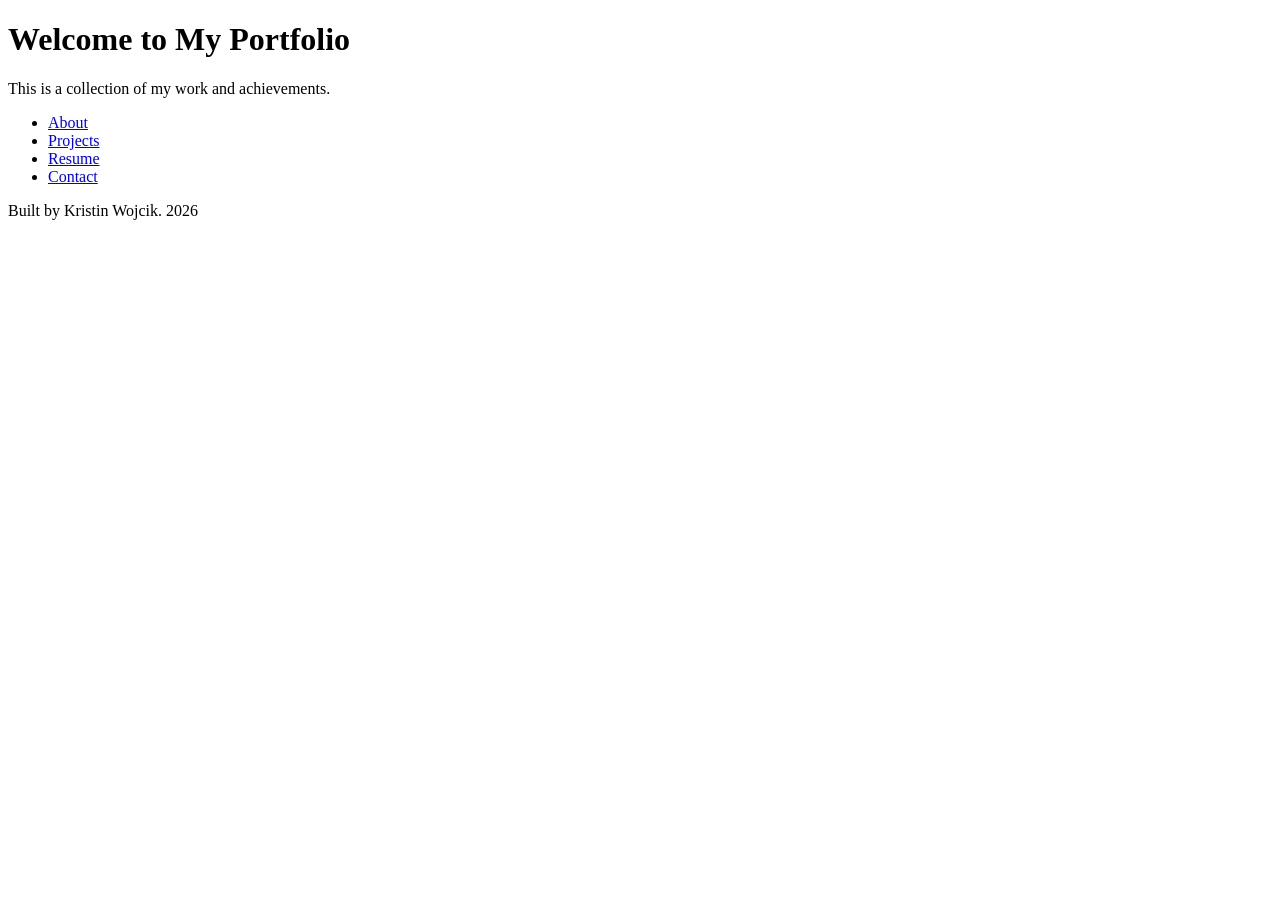
==== index.html @ 2bc8a35b "HTML Basics all the content necessary for the Code-Along" ====
<!DOCTYPE html>
<html lang="en">

<head>
    <meta charset="UTF-8">
    <meta name="viewport" content="width=device-width, initial-scale=1.0">
    <title>Kristin Wojcik Portfolio</title>
</head>

<body>
    <header>
        <h1>Welcome to My Portfolio</h1>
        <p>This is a collection of my work and achievements.</p>
    </header>
    <nav>
        <ul>
            <li><a href="about.html">About</a></li>
            <li><a href="projects.html">Projects</a></li>
            <li><a href="resume.html">Resume</a></li>
            <li><a href="contact.html">Contact</a></li>
        </ul>
    </nav>
    <main>

    </main>
    <footer>
        <p>Built by Kristin Wojcik. 2026</p>
    </footer>
</body>

</html>
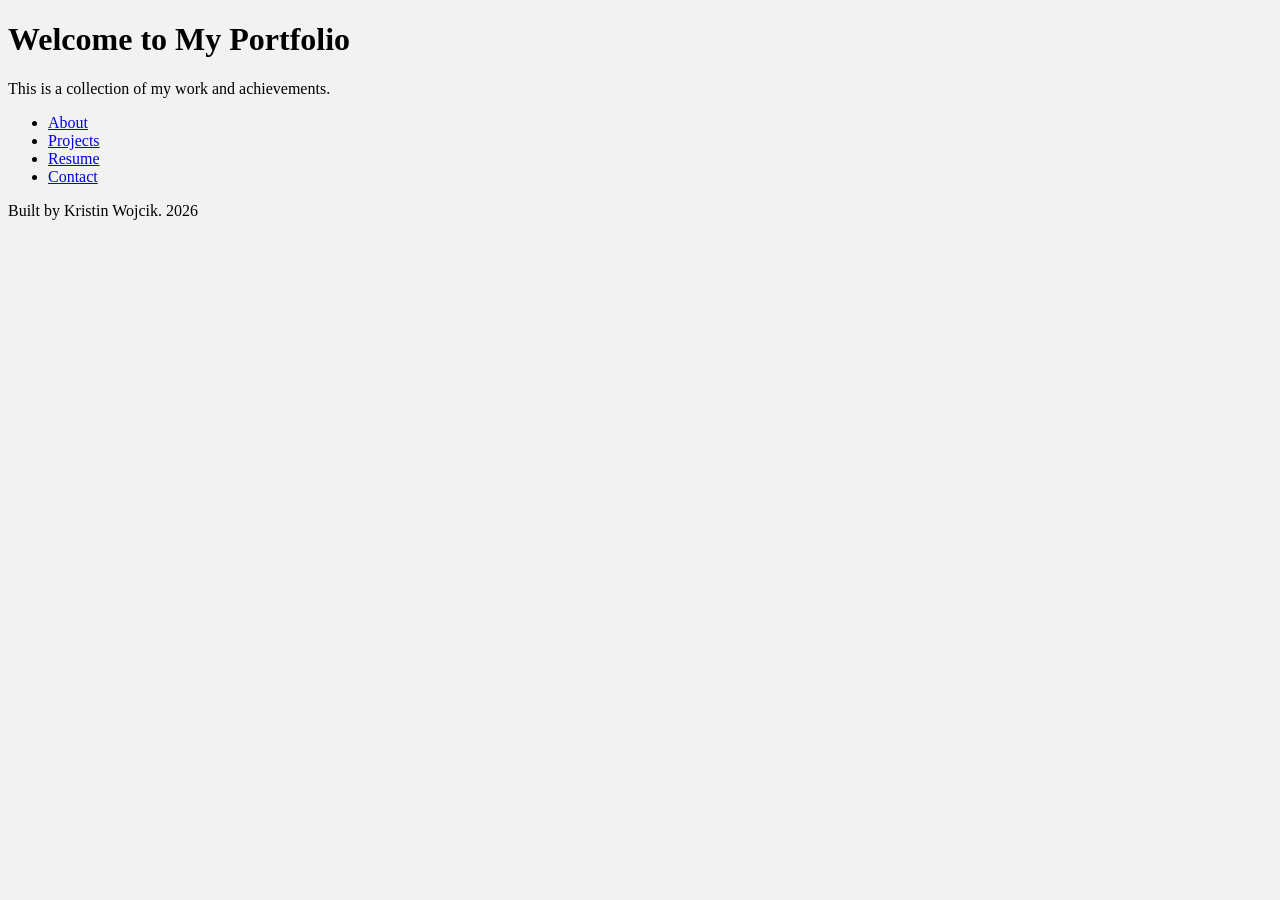
==== commit 10bd3025: "Added CSS and Color Pallet" ====
--- a/index.html
+++ b/index.html
@@ -4,6 +4,7 @@
 <head>
     <meta charset="UTF-8">
     <meta name="viewport" content="width=device-width, initial-scale=1.0">
+    <link rel="stylesheet" href="styles.css">
     <title>Kristin Wojcik Portfolio</title>
 </head>
 
--- a/styles.css
+++ b/styles.css
@@ -0,0 +1,14 @@
+/* CSS by Kristin Wojcik */
+/* Color Pallet
+Green Thumb: #669900
+Lizard Belly: #CCCC33
+Pastel Peach Orange: #FFCC99
+Poisonous Apple: #993333 
+Concrete: #F2F2F2
+*/
+
+/* GLOBAL (base) MOBILE FIRST */
+body {
+    background-color: #F2F2F2;
+
+}
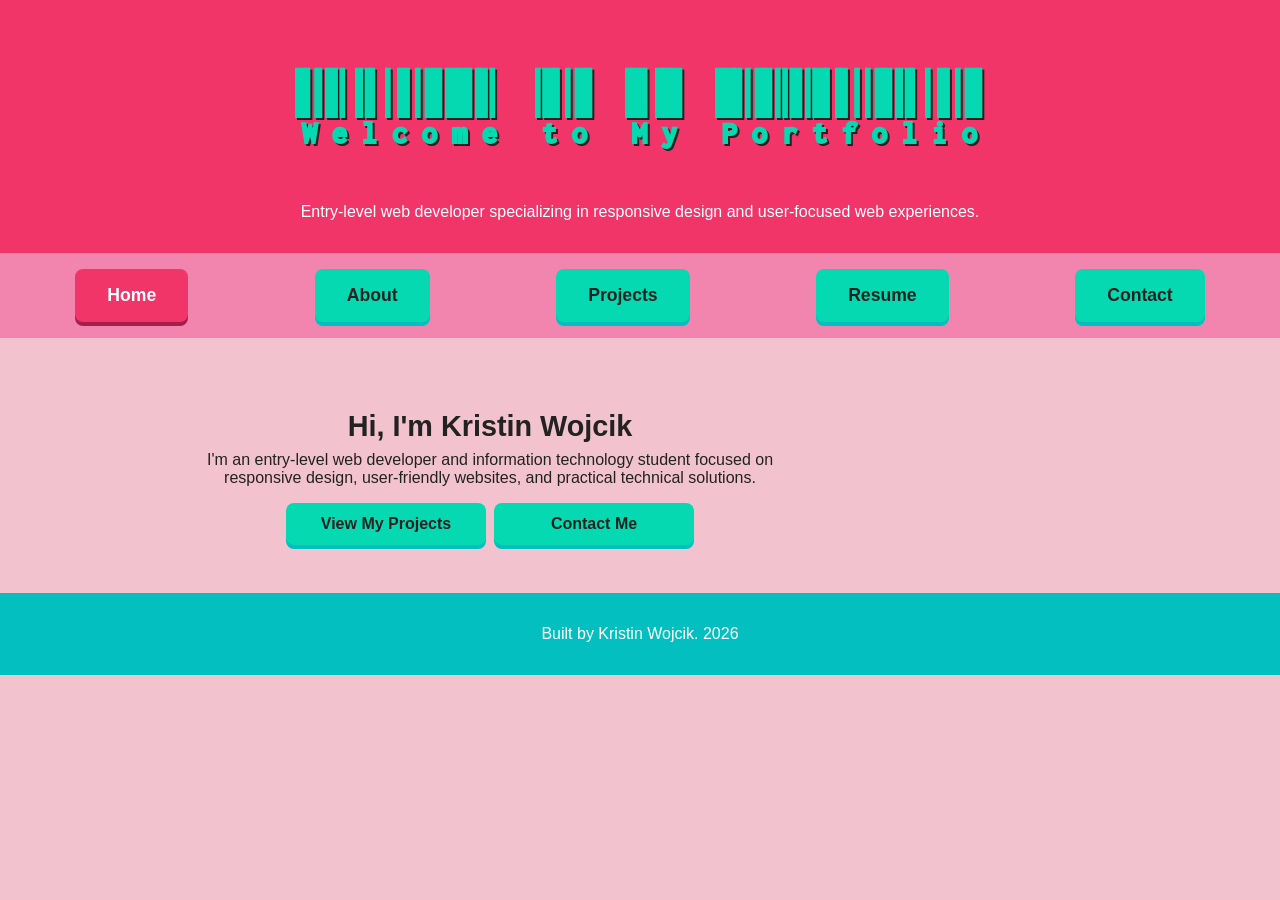
==== commit a50a8050: "Updated CSS and HTML pages" ====
--- a/index.html
+++ b/index.html
@@ -4,6 +4,9 @@
 <head>
     <meta charset="UTF-8">
     <meta name="viewport" content="width=device-width, initial-scale=1.0">
+    <link rel="preconnect" href="https://fonts.googleapis.com">
+    <link rel="preconnect" href="https://fonts.gstatic.com" crossorigin>
+    <link href="https://fonts.googleapis.com/css2?family=Libre+Barcode+128+Text&display=swap" rel="stylesheet">
     <link rel="stylesheet" href="styles.css">
     <title>Kristin Wojcik Portfolio</title>
 </head>
@@ -11,10 +14,11 @@
 <body>
     <header>
         <h1>Welcome to My Portfolio</h1>
-        <p>This is a collection of my work and achievements.</p>
+        <p>Entry-level web developer specializing in responsive design and user-focused web experiences.</p>
     </header>
     <nav>
         <ul>
+            <li><a href="index.html" class="active">Home</a></li>
             <li><a href="about.html">About</a></li>
             <li><a href="projects.html">Projects</a></li>
             <li><a href="resume.html">Resume</a></li>
@@ -22,7 +26,16 @@
         </ul>
     </nav>
     <main>
+        <section class="home">
+            <h2>Hi, I'm Kristin Wojcik</h2>
+            <p>I'm an entry-level web developer and information technology student focused on responsive design,
+                user-friendly websites, and practical technical solutions.</p>
 
+            <div class="home-buttons">
+                <a href="projects.html">View My Projects</a>
+                <a href="contact.html">Contact Me</a>
+            </div>
+        </section>
     </main>
     <footer>
         <p>Built by Kristin Wojcik. 2026</p>
--- a/styles.css
+++ b/styles.css
@@ -1,14 +1,269 @@
 /* CSS by Kristin Wojcik */
-/* Color Pallet
-Green Thumb: #669900
-Lizard Belly: #CCCC33
-Pastel Peach Orange: #FFCC99
-Poisonous Apple: #993333 
-Concrete: #F2F2F2
+
+/* Color Palette
+Primary Pink: #F23568
+Light Pink: #F2C2CF
+Mid Pink: #F285AD
+Teal: #04BFBF
+Mint: #04D9B2
 */
 
-/* GLOBAL (base) MOBILE FIRST */
+/* GLOBAL */
+* {
+    box-sizing: border-box;
+}
+
 body {
-    background-color: #F2F2F2;
-
+    margin: 0;
+    font-family: Arial, Helvetica, sans-serif;
+    background-color: #F2C2CF;
+    color: #222;
+}
+
+/* TYPOGRAPHY */
+h1 {
+    font-family: "Libre Barcode 128 Text", cursive;
+    color: #04D9B2;
+    font-size: 3rem;
+    letter-spacing: 4px;
+    text-shadow: 2px 2px 0 #222;
+}
+
+header {
+    background-color: #F23568;
+    color: white;
+    text-align: center;
+    padding: 1rem;
+}
+
+nav {
+    background-color: #F285AD;
+    padding: 1rem;
+}
+
+main {
+    max-width: 1000px;
+    margin: 0 auto;
+    padding: 1rem;
+}
+
+footer {
+    background-color: #04BFBF;
+    color: white;
+    text-align: center;
+    padding: 1rem;
+}
+
+/* NAV*/
+nav ul {
+    list-style: none;
+    padding: 0;
+    margin: 0;
+}
+
+/* NAV LAYOUT (mobile-first) */
+nav ul {
+    display: flex;
+    flex-direction: column;
+    gap: 0.5rem;
+}
+
+/* NAV BUTTONS */
+nav a {
+    display: block;
+    text-decoration: none;
+    background-color: #04D9B2;
+    color: #222;
+    padding: 0.75rem;
+    text-align: center;
+    border-radius: 8px;
+    font-weight: bold;
+    transition: 0.2s;
+    box-shadow: 0 4px 0 #04BFBF;
+}
+
+nav a:hover {
+    background-color: #04BFBF;
+    color: white;
+    transform: translateY(-2px);
+}
+
+nav a:active {
+    background-color: #F23568;
+    color: white;
+    transform: translateY(2px);
+    box-shadow: 0 2px 0 #A61E4D;
+}
+
+nav a.active {
+    background-color: #F23568;
+    color: white;
+    box-shadow: 0 4px 0 #A61E4D;
+}
+
+nav a.active:hover {
+    background-color: #F23568;
+    color: white;
+    transform: none;
+}
+
+/* HOME SECTION */
+.home {
+    text-align: center;
+    padding: 2rem 1rem;
+}
+
+.home h2 {
+    font-size: 1.8rem;
+    margin-bottom: 0.5rem;
+}
+
+.home p {
+    max-width: 600px;
+    margin: 0 auto 1rem;
+}
+
+.home-buttons {
+    display: flex;
+    flex-direction: column;
+    gap: 0.5rem;
+    margin-top: 1rem;
+}
+
+.home-buttons a {
+    text-decoration: none;
+    background-color: #04D9B2;
+    color: #222;
+    padding: 0.75rem;
+    border-radius: 8px;
+    font-weight: bold;
+    box-shadow: 0 4px 0 #04BFBF;
+    transition: 0.2s;
+}
+
+.home-buttons a:hover {
+    background-color: #04BFBF;
+    color: white;
+    transform: translateY(-2px);
+}
+
+/* PROJECT PAGE */
+.project-grid {
+    display: flex;
+    flex-wrap: wrap;
+    gap: 1rem;
+    align-items: stretch;
+}
+
+.project-card h2 {
+    margin-top: 0.5rem;
+}
+
+.project-card {
+    flex: 1 1 300px;
+    background-color: #FFE4EC;
+    border: 3px solid #F23568;
+    border-radius: 12px;
+    padding: 1rem;
+    box-shadow: 4px 4px 0 #04BFBF;
+    transition: transform 0.2s ease, box-shadow 0.2s ease;
+    display: flex;
+    flex-direction: column;
+    gap: 0.5rem;
+}
+
+.project-card:hover {
+    transform: translateY(-5px);
+}
+
+.project-card img {
+    width: 100%;
+    height: 200px;
+    object-fit: contain;
+    background-color: #F2C2CF;
+    border-radius: 8px;
+}
+
+.project-card p {
+    flex-grow: 1;
+}
+
+.project-links {
+    margin-top: auto;
+    display: flex;
+    gap: 0.5rem;
+}
+
+.project-links a {
+    flex: 1;
+    text-decoration: none;
+    background-color: #04D9B2;
+    color: #222;
+    padding: 0.5rem;
+    text-align: center;
+    border-radius: 6px;
+    font-weight: bold;
+    box-shadow: 0 3px 0 #04BFBF;
+    transition: 0.2s;
+    cursor: pointer;
+}
+
+.project-links a:hover {
+    background-color: #04BFBF;
+    color: white;
+    transform: translateY(-2px);
+}
+
+.project-links a:active {
+    transform: translateY(2px);
+    box-shadow: 0 1px 0 #04BFBF;
+}
+
+
+
+/* MEDIA QUERY: larger screens */
+@media screen and (min-width: 800px) {
+    body {
+        display: grid;
+        grid-template-columns: 1fr 300px;
+    }
+
+    header,
+    nav,
+    footer {
+        grid-column: 1 / -1;
+    }
+
+    nav ul {
+        flex-direction: row;
+        justify-content: space-around;
+    }
+
+    nav a {
+        padding: 1rem 2rem;
+        font-size: 1.1rem;
+    }
+
+    h1 {
+        font-size: 5rem;
+    }
+
+    .home-buttons {
+        flex-direction: row;
+        justify-content: center;
+    }
+
+    .home-buttons a {
+        width: 200px;
+    }
+
+    .project-grid {
+        flex-direction: row;
+        flex-wrap: wrap;
+        justify-content: space-between;
+    }
+
+    .project-card {
+        min-width: 250px;
+    }
 }
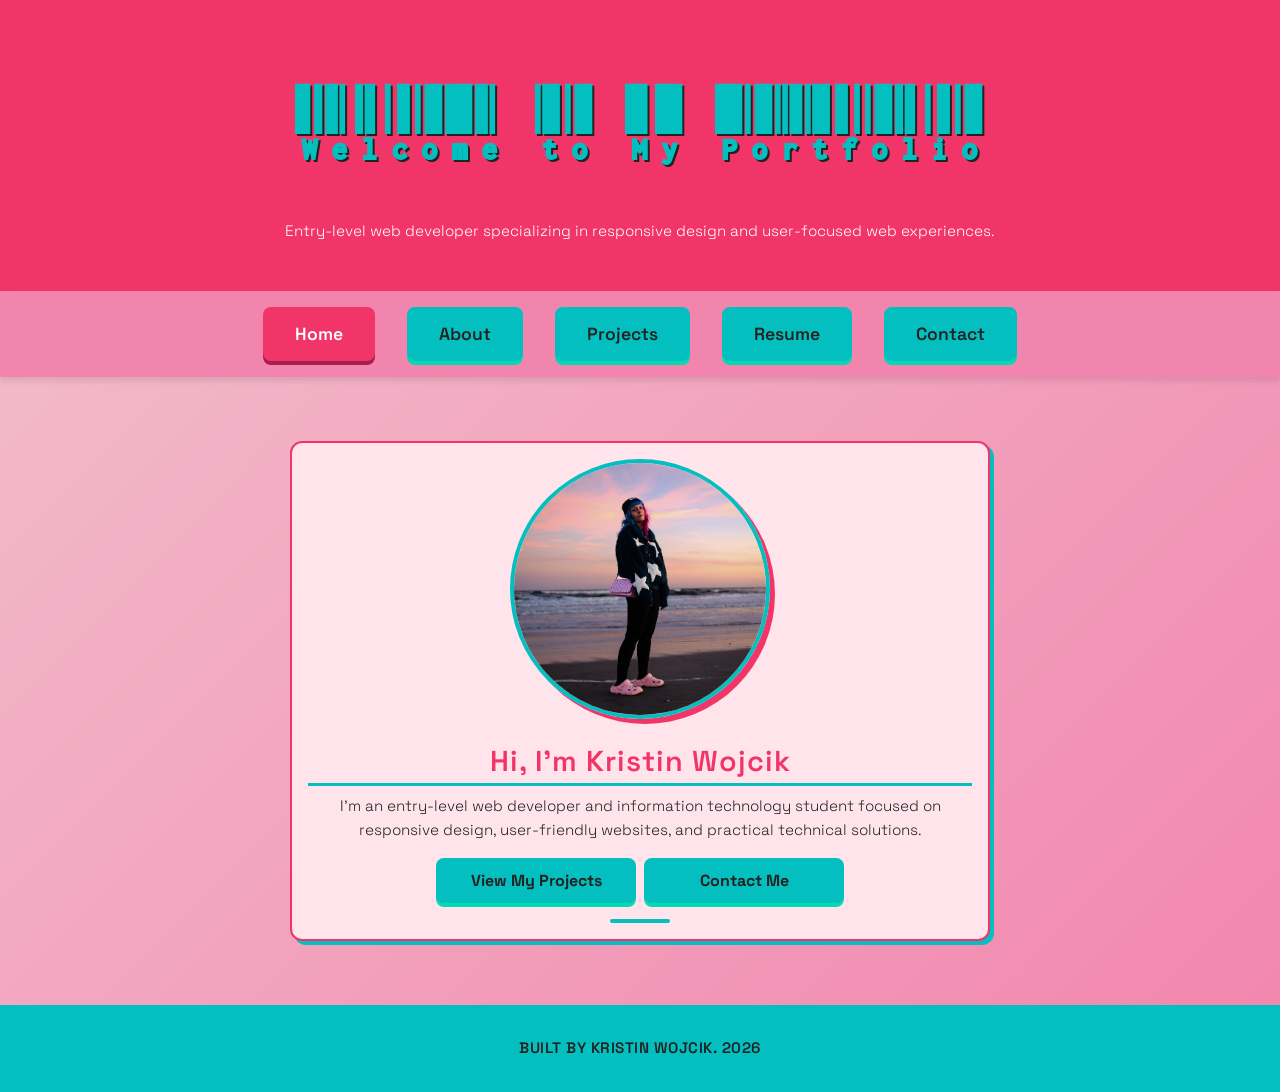
==== commit 0fb7a669: "Added profile Picture, body fonts, centered cards, overall clarity" ====
--- a/index.html
+++ b/index.html
@@ -7,6 +7,7 @@
     <link rel="preconnect" href="https://fonts.googleapis.com">
     <link rel="preconnect" href="https://fonts.gstatic.com" crossorigin>
     <link href="https://fonts.googleapis.com/css2?family=Libre+Barcode+128+Text&display=swap" rel="stylesheet">
+    <link href="https://fonts.googleapis.com/css2?family=Space+Grotesk:wght@300;400;600&display=swap" rel="stylesheet">
     <link rel="stylesheet" href="styles.css">
     <title>Kristin Wojcik Portfolio</title>
 </head>
@@ -27,6 +28,7 @@
     </nav>
     <main>
         <section class="home">
+            <img src="images/profile.jpg" alt="Portrait of Kristin Wojcik" class="profile-img">
             <h2>Hi, I'm Kristin Wojcik</h2>
             <p>I'm an entry-level web developer and information technology student focused on responsive design,
                 user-friendly websites, and practical technical solutions.</p>
--- a/styles.css
+++ b/styles.css
@@ -15,75 +15,102 @@
 
 body {
     margin: 0;
-    font-family: Arial, Helvetica, sans-serif;
-    background-color: #F2C2CF;
-    color: #222;
-}
-
-/* TYPOGRAPHY */
+    font-family: "Space Grotesk", Arial, Helvetica, sans-serif;
+    background: linear-gradient(135deg, #F2C2CF, #F285AD);
+    color: #222;
+    font-size: 16px;
+}
+
+header {
+    background-color: #F23568;
+    color: white;
+    text-align: center;
+    padding: 2rem 1rem;
+}
+
+header p {
+    margin-top: 0.5rem;
+    font-weight: 300;
+}
+
+main {
+    max-width: 1200px;
+    margin: 2rem auto;
+    padding: 1rem;
+}
+
+main section {
+    margin-bottom: 1.5rem;
+}
+
+footer {
+    background-color: #04BFBF;
+    color: #222;
+    text-align: center;
+    padding: 1rem;
+}
+
+footer p {
+    font-weight: 600;
+    letter-spacing: 0.5px;
+    text-transform: uppercase;
+}
+
+html {
+    scroll-behavior: smooth;
+}
+
 h1 {
     font-family: "Libre Barcode 128 Text", cursive;
-    color: #04D9B2;
+    color: #04BFBF;
     font-size: 3rem;
     letter-spacing: 4px;
     text-shadow: 2px 2px 0 #222;
 }
 
-header {
-    background-color: #F23568;
-    color: white;
-    text-align: center;
-    padding: 1rem;
-}
-
+h2 {
+    font-family: "Space Grotesk", sans-serif;
+    font-weight: 600;
+    letter-spacing: 1px;
+}
+
+p {
+    font-weight: 300;
+    line-height: 1.6;
+    font-size: 0.95rem;
+}
+
+/* NAV*/
 nav {
     background-color: #F285AD;
     padding: 1rem;
-}
-
-main {
-    max-width: 1000px;
-    margin: 0 auto;
-    padding: 1rem;
-}
-
-footer {
-    background-color: #04BFBF;
-    color: white;
-    text-align: center;
-    padding: 1rem;
-}
-
-/* NAV*/
+    box-shadow: 0 4px 6px rgba(0, 0, 0, 0.1);
+}
+
 nav ul {
     list-style: none;
     padding: 0;
     margin: 0;
-}
-
-/* NAV LAYOUT (mobile-first) */
-nav ul {
     display: flex;
     flex-direction: column;
     gap: 0.5rem;
 }
 
-/* NAV BUTTONS */
 nav a {
     display: block;
     text-decoration: none;
-    background-color: #04D9B2;
+    background-color: #04BFBF;
     color: #222;
     padding: 0.75rem;
     text-align: center;
     border-radius: 8px;
     font-weight: bold;
-    transition: 0.2s;
-    box-shadow: 0 4px 0 #04BFBF;
+    transition: transform 0.15s ease, box-shadow 0.15s ease, background-color 0.2s;
+    box-shadow: 0 4px 0 #04D9B2;
 }
 
 nav a:hover {
-    background-color: #04BFBF;
+    background-color: #04D9B2;
     color: white;
     transform: translateY(-2px);
 }
@@ -107,10 +134,19 @@
     transform: none;
 }
 
+nav a,
+.project-links a,
+.home-buttons a {
+    font-family: "Space Grotesk", sans-serif;
+    font-weight: 600;
+}
+
 /* HOME SECTION */
 .home {
     text-align: center;
-    padding: 2rem 1rem;
+    padding: 3rem 1rem;
+    max-width: 700px;
+    margin: 0 auto;
 }
 
 .home h2 {
@@ -119,7 +155,7 @@
 }
 
 .home p {
-    max-width: 600px;
+    max-width: 900px;
     margin: 0 auto 1rem;
 }
 
@@ -132,19 +168,40 @@
 
 .home-buttons a {
     text-decoration: none;
-    background-color: #04D9B2;
+    background-color: #04BFBF;
     color: #222;
     padding: 0.75rem;
     border-radius: 8px;
     font-weight: bold;
-    box-shadow: 0 4px 0 #04BFBF;
+    box-shadow: 0 4px 0 #04D9B2;
     transition: 0.2s;
 }
 
 .home-buttons a:hover {
-    background-color: #04BFBF;
+    background-color: #04D9B2;
     color: white;
     transform: translateY(-2px);
+}
+
+.home::after {
+    content: "";
+    display: block;
+    width: 60px;
+    height: 4px;
+    background-color: #04BFBF;
+    margin: 1rem auto 0;
+    border-radius: 2px;
+}
+
+.profile-img {
+    width: 220px;
+    height: 220px;
+    object-fit: cover;
+    border-radius: 50%;
+    border: 4px solid #04BFBF;
+    box-shadow: 5px 5px 0 #F23568;
+    display: block;
+    margin: 0 auto 1rem;
 }
 
 /* PROJECT PAGE */
@@ -153,6 +210,9 @@
     flex-wrap: wrap;
     gap: 1rem;
     align-items: stretch;
+    max-width: 1200px;
+    justify-content: center;
+    padding: 0 1rem;
 }
 
 .project-card h2 {
@@ -160,20 +220,21 @@
 }
 
 .project-card {
-    flex: 1 1 300px;
+    flex: 1 1 320px;
     background-color: #FFE4EC;
     border: 3px solid #F23568;
     border-radius: 12px;
     padding: 1rem;
     box-shadow: 4px 4px 0 #04BFBF;
-    transition: transform 0.2s ease, box-shadow 0.2s ease;
+    transition: transform 0.15s ease, box-shadow 0.15s ease, background-color 0.2s;
     display: flex;
     flex-direction: column;
     gap: 0.5rem;
+    max-width: 350px;
 }
 
 .project-card:hover {
-    transform: translateY(-5px);
+    transform: translateY(-5px) scale(1.01);
 }
 
 .project-card img {
@@ -219,7 +280,29 @@
     box-shadow: 0 1px 0 #04BFBF;
 }
 
-
+/* GENERAL CONTENT CARDS */
+main section:not(.project-card) {
+    background-color: #FFE4EC;
+    border: 2px solid #F23568;
+    border-radius: 12px;
+    padding: 1rem;
+    max-width: 700px;
+    margin: 1rem auto;
+    margin-bottom: 1rem;
+    box-shadow: 4px 4px 0 #04BFBF;
+    transition: transform 0.15s ease, box-shadow 0.15s ease, background-color 0.2s;
+}
+
+main section:not(.project-card):hover {
+    transform: translateY(-3px);
+    box-shadow: 6px 6px 0 #04BFBF;
+}
+
+h2 {
+    color: #F23568;
+    border-bottom: 3px solid #04BFBF;
+    padding-bottom: 0.25rem;
+}
 
 /* MEDIA QUERY: larger screens */
 @media screen and (min-width: 800px) {
@@ -230,13 +313,15 @@
 
     header,
     nav,
-    footer {
+    footer,
+    main {
         grid-column: 1 / -1;
     }
 
     nav ul {
         flex-direction: row;
-        justify-content: space-around;
+        justify-content: center;
+        gap: 2rem;
     }
 
     nav a {
@@ -257,13 +342,19 @@
         width: 200px;
     }
 
+    .profile-img {
+        width: 260px;
+        height: 260px;
+    }
+
     .project-grid {
         flex-direction: row;
         flex-wrap: wrap;
-        justify-content: space-between;
+        justify-content: center;
     }
 
     .project-card {
-        min-width: 250px;
+        flex: 1 1 350px;
+        min-width: 300px;
     }
 }
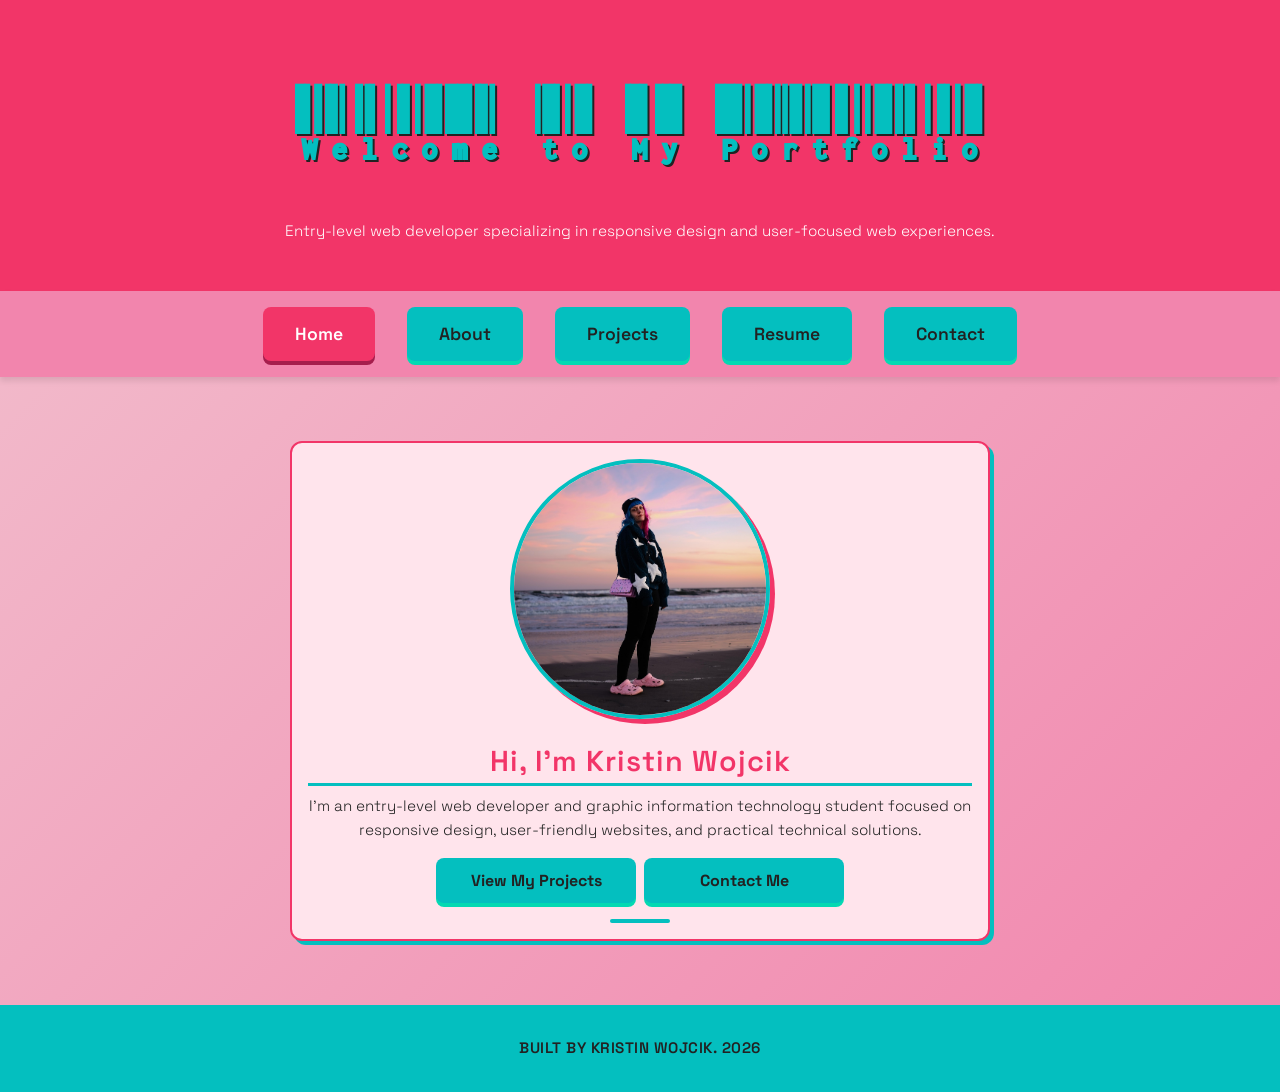
==== commit deb49189: "updated index" ====
--- a/index.html
+++ b/index.html
@@ -30,7 +30,7 @@
         <section class="home">
             <img src="images/profile.jpg" alt="Portrait of Kristin Wojcik" class="profile-img">
             <h2>Hi, I'm Kristin Wojcik</h2>
-            <p>I'm an entry-level web developer and information technology student focused on responsive design,
+            <p>I'm an entry-level web developer and graphic information technology student focused on responsive design,
                 user-friendly websites, and practical technical solutions.</p>
 
             <div class="home-buttons">
--- a/styles.css
+++ b/styles.css
@@ -41,6 +41,93 @@
 
 main section {
     margin-bottom: 1.5rem;
+}
+
+.contact-page {
+    max-width: 1200px;
+}
+
+.contact-grid {
+    display: grid;
+    grid-template-columns: 1fr;
+    gap: 1.5rem;
+    align-items: stretch;
+}
+
+.contact-grid section {
+    margin: 0;
+    width: 100%;
+    max-width: none;
+    height: 100%;
+    display: flex;
+    flex-direction: column;
+    justify-content: center;
+    text-align: center;
+}
+
+.contact-card {
+    position: relative;
+    overflow: hidden;
+    transition: transform 0.2s ease, box-shadow 0.2s ease;
+}
+
+.contact-card:hover {
+    transform: translateY(-4px);
+    box-shadow: 6px 6px 0 #04BFBF;
+}
+
+.contact-card::before {
+    content: "";
+    position: absolute;
+    inset: 0;
+    background: linear-gradient(135deg, rgba(4, 191, 191, 0.08), rgba(242, 53, 104, 0.08));
+    pointer-events: none;
+}
+
+.contact-icon {
+    display: inline-flex;
+    align-items: center;
+    justify-content: center;
+    width: 52px;
+    height: 52px;
+    margin: 0 auto 0.75rem;
+    border-radius: 50%;
+    background-color: #F23568;
+    color: white;
+    font-weight: 700;
+    font-size: 1.4rem;
+    box-shadow: 0 4px 0 #A61E4D;
+}
+
+.contact-grid section p {
+    margin-bottom: 0;
+}
+
+.resume-page {
+    max-width: 1100px;
+}
+
+.resume-summary {
+    max-width: 860px;
+    margin: 0 auto 1.5rem;
+    text-align: center;
+}
+
+.resume-grid {
+    display: grid;
+    grid-template-columns: 1fr;
+    gap: 1.5rem;
+    align-items: start;
+}
+
+.resume-column {
+    display: flex;
+    flex-direction: column;
+    gap: 1rem;
+}
+
+.resume-column section {
+    margin-bottom: 0;
 }
 
 footer {
@@ -357,4 +444,22 @@
         flex: 1 1 350px;
         min-width: 300px;
     }
+
+    .contact-grid {
+        grid-template-columns: repeat(3, minmax(0, 1fr));
+    }
+
+    .contact-grid section {
+        min-height: 220px;
+    }
+
+    .resume-grid {
+        grid-template-columns: minmax(0, 1fr) minmax(0, 1.3fr);
+        gap: 1.5rem;
+    }
+
+    .resume-column-left,
+    .resume-column-right {
+        min-width: 0;
+    }
 }
